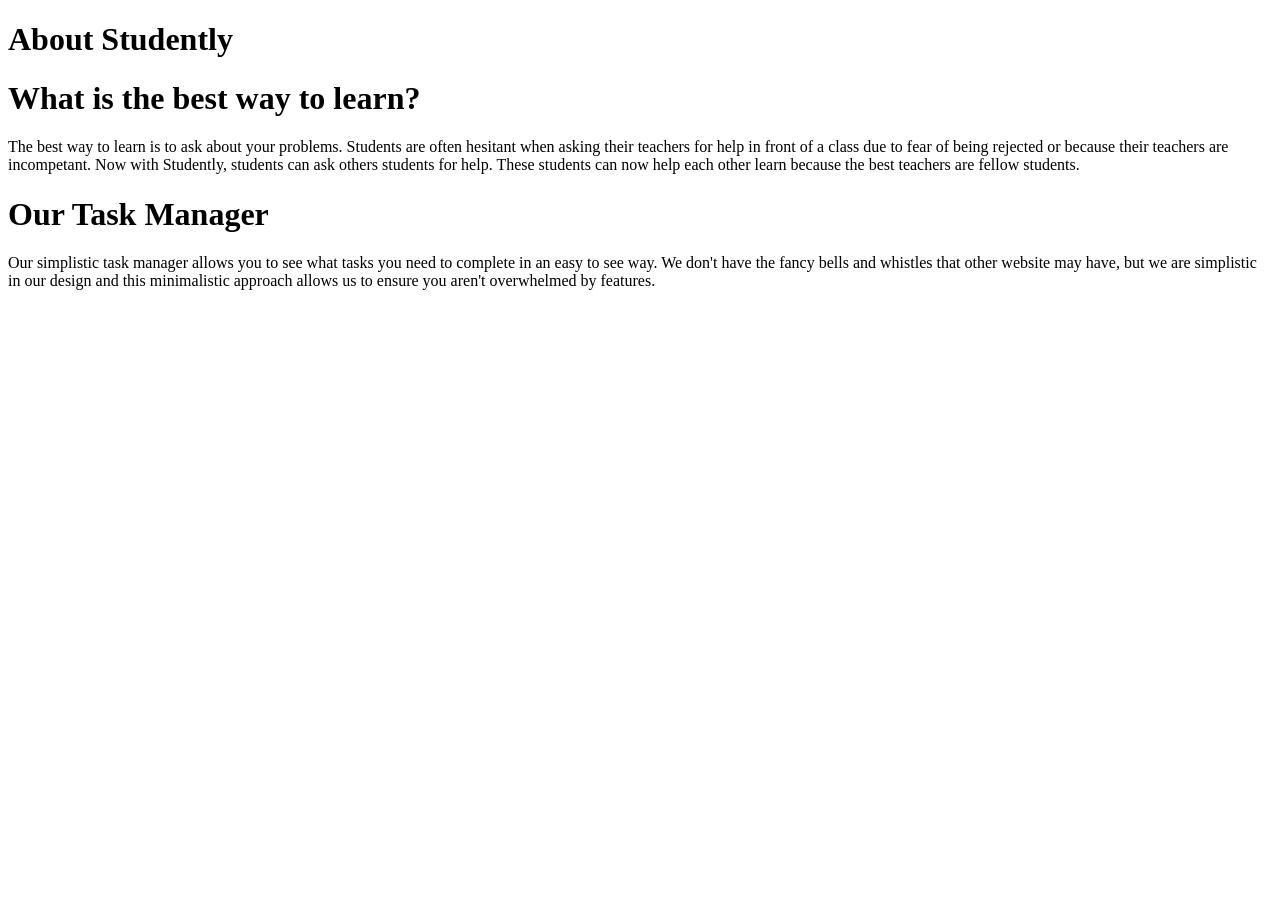
==== about.html @ e27dd279 "Update about.html" ====
<!DOCTYPE HTML>
<html>
<head>
<title> About</title>
<h1 color="gold" background-color="Purple"> About Studently </h1>
</head>
<body>
  <h1> What is the best way to learn? </h1>
  <p> The best way to learn is to ask about your problems. Students are often hesitant when asking their teachers for help in front of a class 
due to fear of being rejected or because their teachers are incompetant. Now with Studently, students can ask others students for help. These 
    students can now help each other learn because the best teachers are fellow students.</p>
  <h1> Our Task Manager </h1>
  <p> Our simplistic task manager allows you to see what tasks you need to complete in an easy to see way. We don't have the fancy bells and whistles that other website
    may have, but we are simplistic in our design and this minimalistic approach allows us to ensure you aren't overwhelmed by features.</p>
</body>
</html>
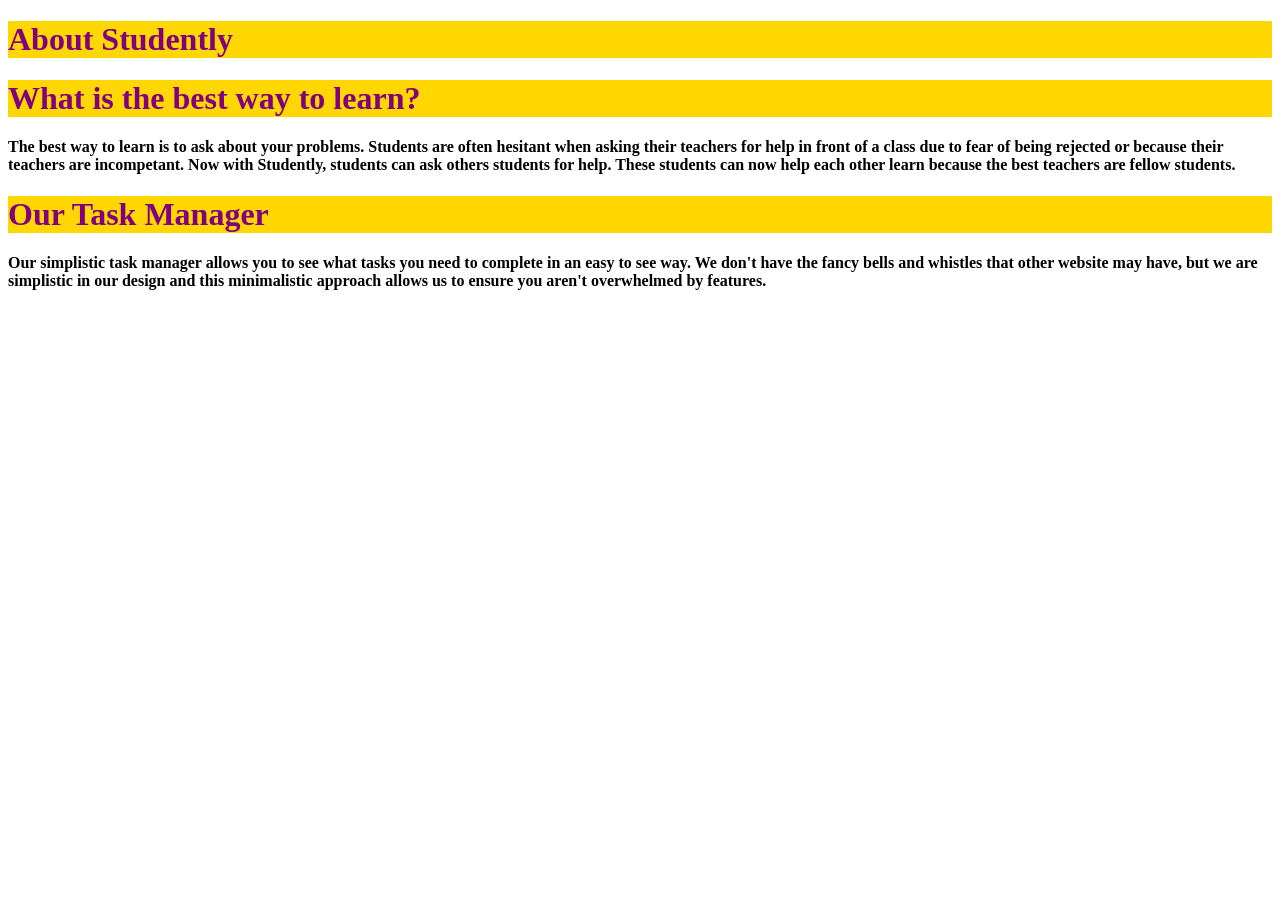
==== commit efe51f9f: "Update about.html" ====
--- a/about.html
+++ b/about.html
@@ -3,6 +3,15 @@
 <head>
 <title> About</title>
 <h1 color="gold" background-color="Purple"> About Studently </h1>
+<style> 
+h1 { color: purple;
+     background: gold;  
+  }
+  p { font-weight: bold;}
+  
+  
+  
+  </style>
 </head>
 <body>
   <h1> What is the best way to learn? </h1>
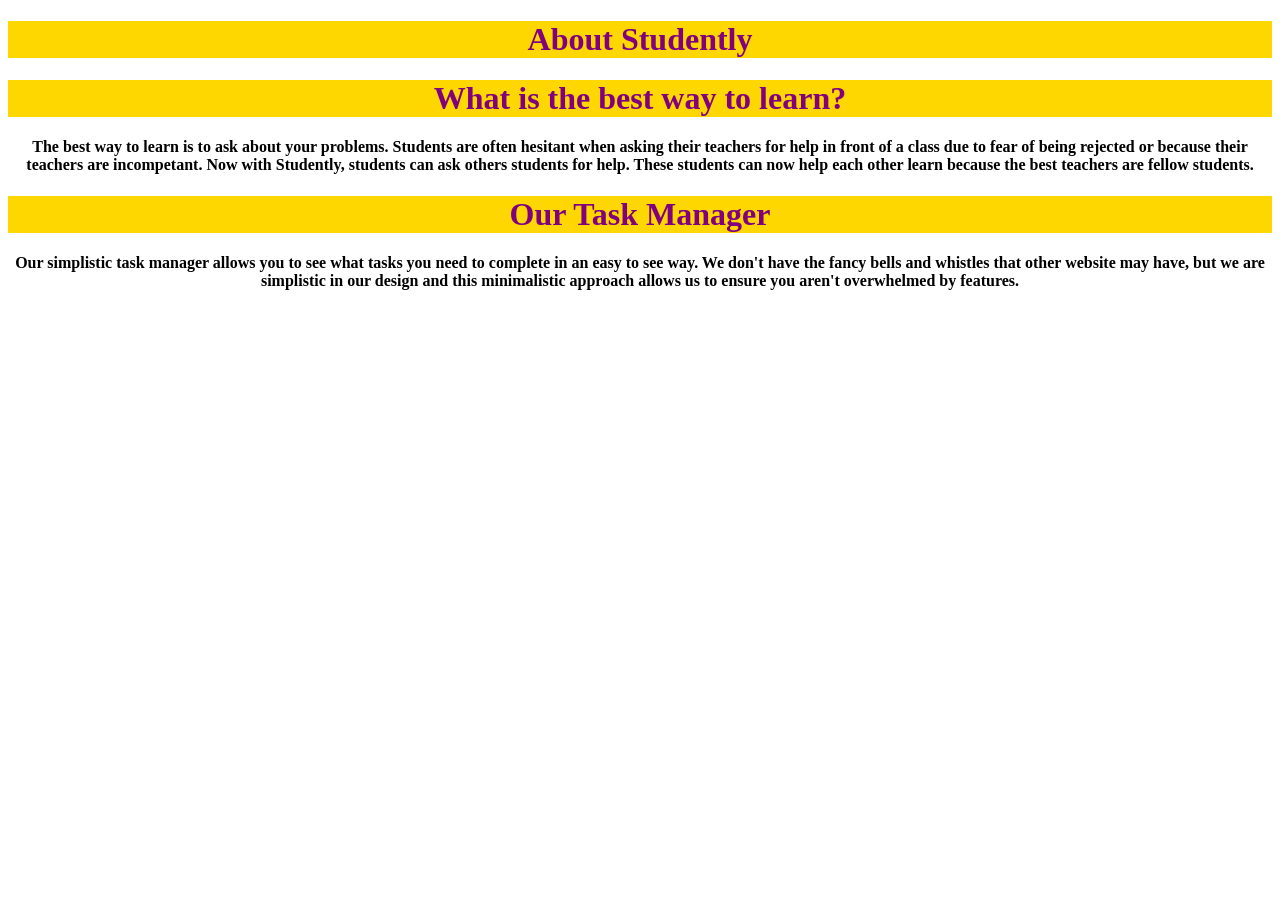
==== commit 306d7634: "Update about.html" ====
--- a/about.html
+++ b/about.html
@@ -8,6 +8,12 @@
      background: gold;  
   }
   p { font-weight: bold;}
+body { 
+     text-align: center
+     
+     
+     
+     }
   
   
   
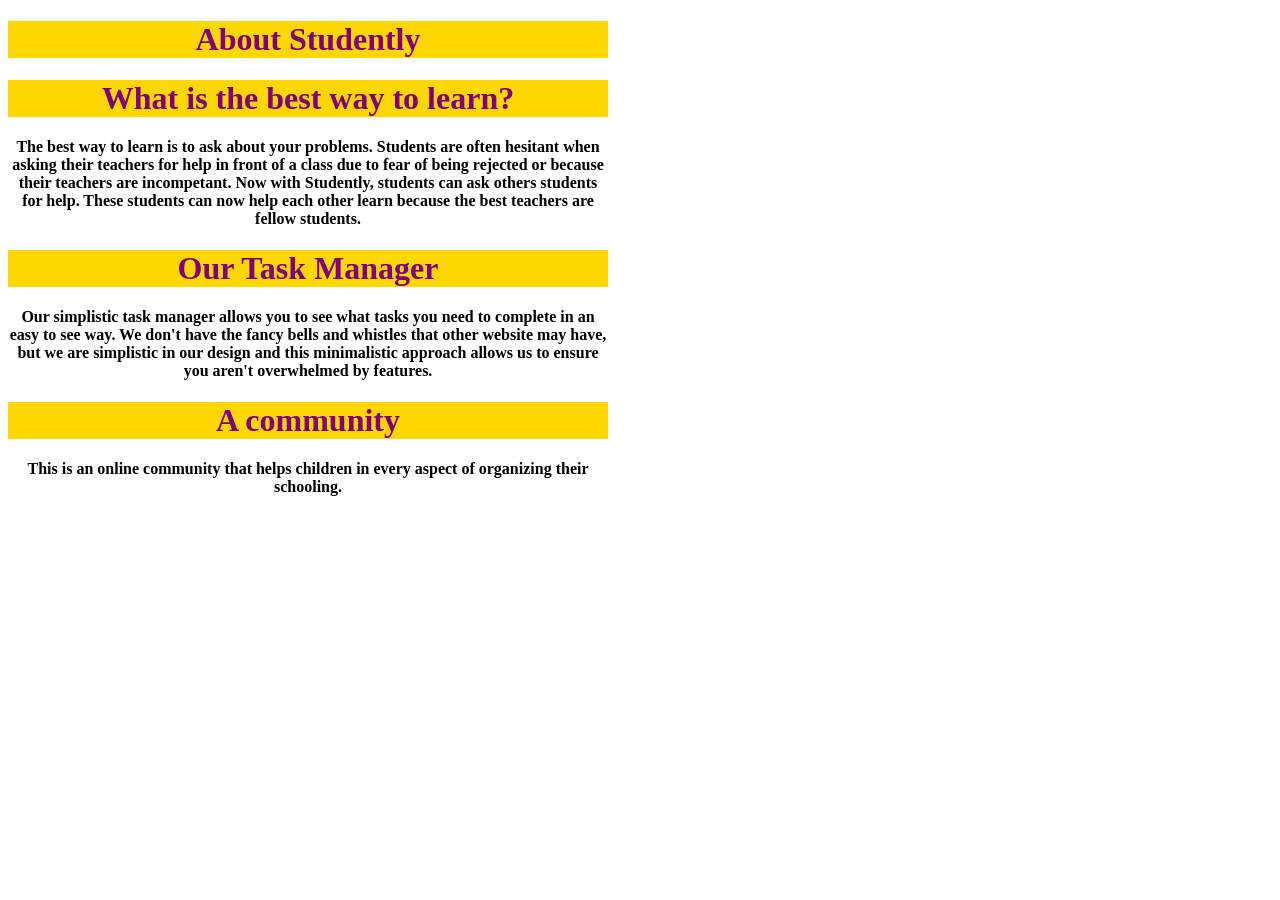
==== commit 99630001: "Update about.html" ====
--- a/about.html
+++ b/about.html
@@ -9,7 +9,9 @@
   }
   p { font-weight: bold;}
 body { 
-     text-align: center
+     text-align: center;
+     width: 600px;
+     
      
      
      
@@ -27,5 +29,7 @@
   <h1> Our Task Manager </h1>
   <p> Our simplistic task manager allows you to see what tasks you need to complete in an easy to see way. We don't have the fancy bells and whistles that other website
     may have, but we are simplistic in our design and this minimalistic approach allows us to ensure you aren't overwhelmed by features.</p>
+     <h1> A community </h1>
+     <p> This is an online community that helps children in every aspect of organizing their schooling.</p>
 </body>
 </html>
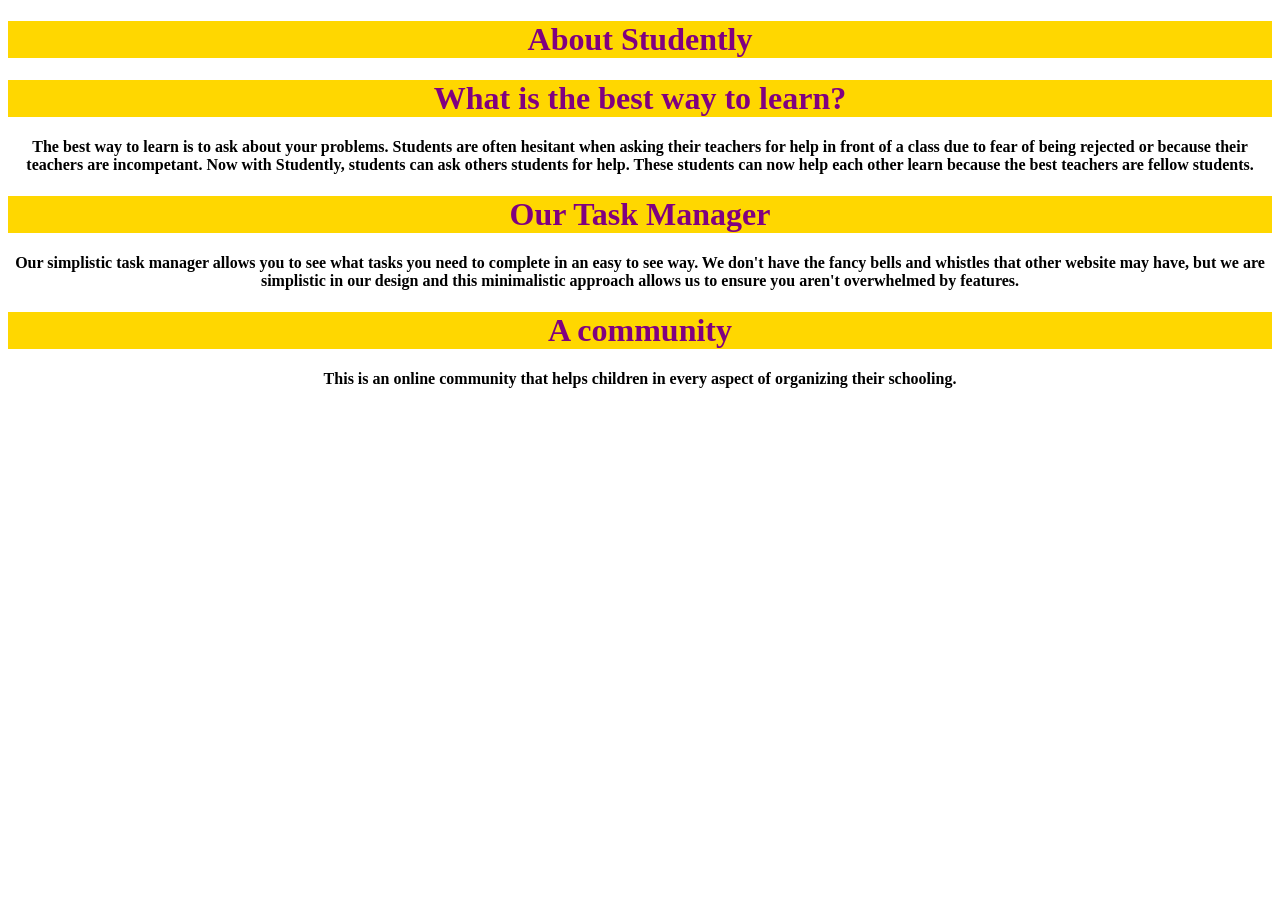
==== commit 9035080b: "Update about.html" ====
--- a/about.html
+++ b/about.html
@@ -10,7 +10,7 @@
   p { font-weight: bold;}
 body { 
      text-align: center;
-     width: 600px;
+    
      
      
      
@@ -22,7 +22,7 @@
   </style>
 </head>
 <body>
-  <h1> What is the best way to learn? </h1>
+  <div align="center"><h1> What is the best way to learn? </h1>
   <p> The best way to learn is to ask about your problems. Students are often hesitant when asking their teachers for help in front of a class 
 due to fear of being rejected or because their teachers are incompetant. Now with Studently, students can ask others students for help. These 
     students can now help each other learn because the best teachers are fellow students.</p>
@@ -30,6 +30,6 @@
   <p> Our simplistic task manager allows you to see what tasks you need to complete in an easy to see way. We don't have the fancy bells and whistles that other website
     may have, but we are simplistic in our design and this minimalistic approach allows us to ensure you aren't overwhelmed by features.</p>
      <h1> A community </h1>
-     <p> This is an online community that helps children in every aspect of organizing their schooling.</p>
+     <p> This is an online community that helps children in every aspect of organizing their schooling.</p></div>
 </body>
 </html>
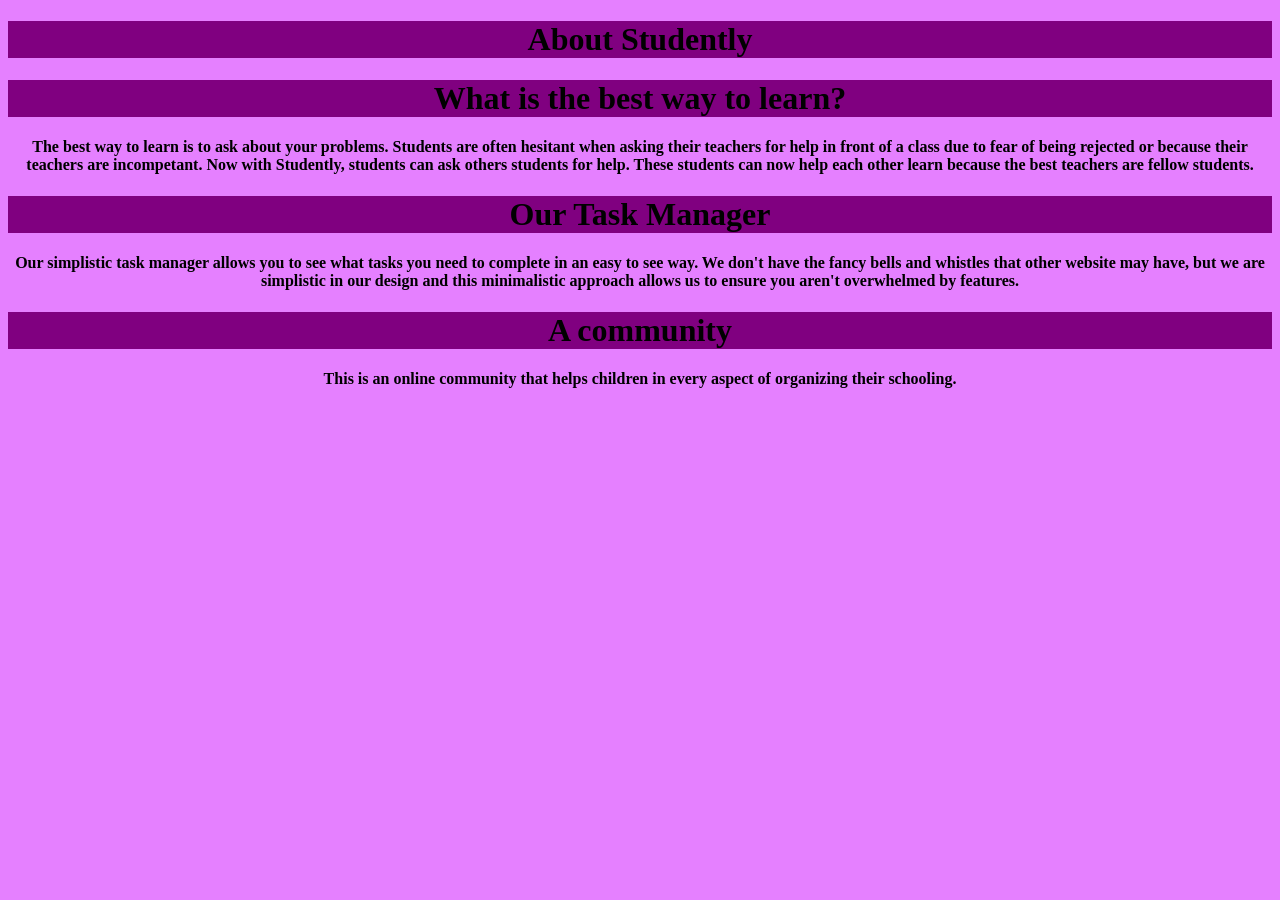
==== commit f9612701: "Update about.html" ====
--- a/about.html
+++ b/about.html
@@ -1,20 +1,18 @@
 <!DOCTYPE HTML>
+<html>
+	<head><!DOCTYPE HTML>
 <html>
 <head>
 <title> About</title>
 <h1 color="gold" background-color="Purple"> About Studently </h1>
 <style> 
-h1 { color: purple;
-     background: gold;  
+h1 { color: black;
+     background: purple;  
   }
   p { font-weight: bold;}
 body { 
      text-align: center;
-    
-     
-     
-     
-     
+	 background-color: #e580ff;
      }
   
   
